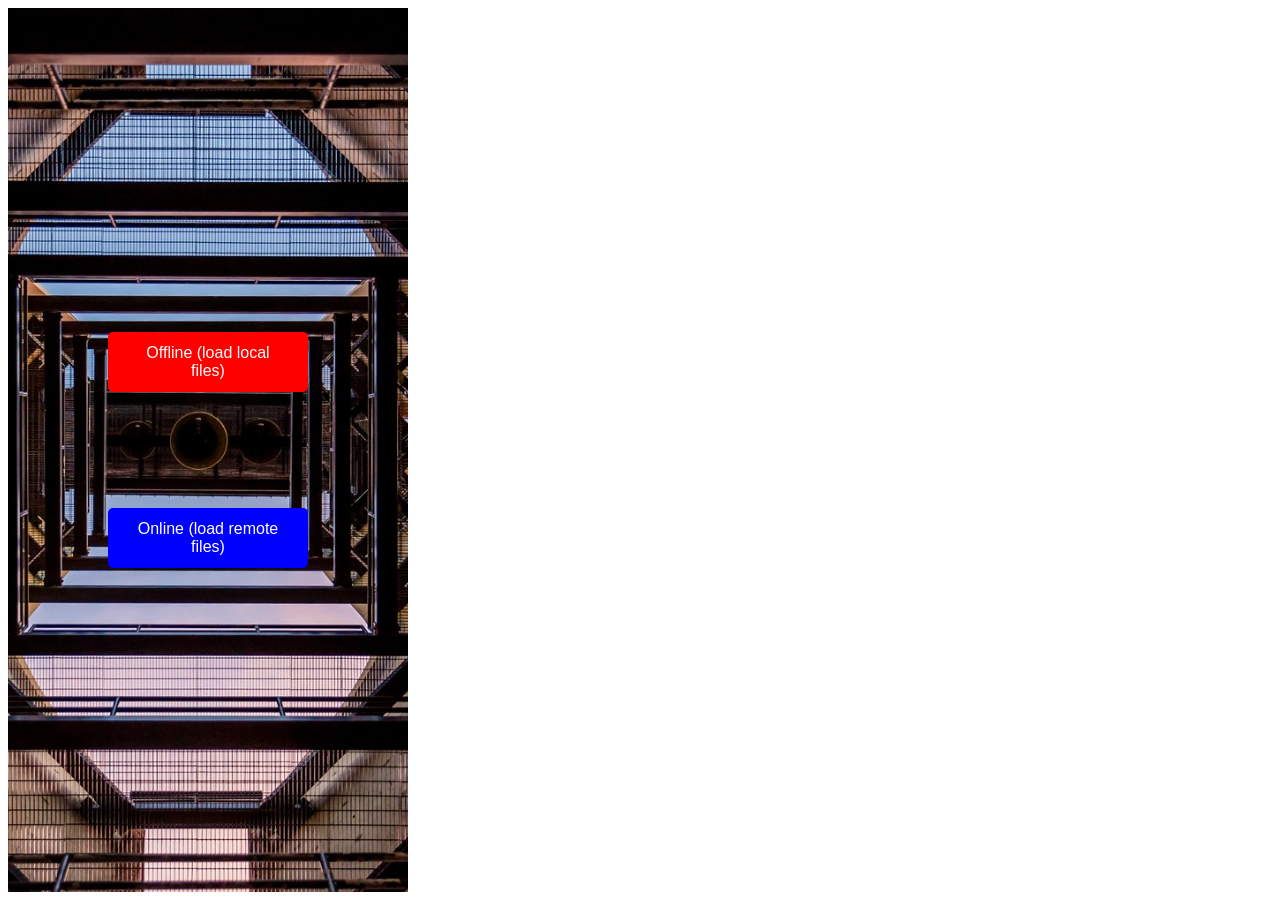
==== xcode/App/overlay_button_on_local_image_via_webcontainer.html @ 5a880045 "- rename overlay_button_on_local_image_via_webcontainer_take2.* -> overlay_button_on_local_image_via" ====
<html>
    <head>
        <link rel="stylesheet" href="./overlay_button_on_local_image_via_webcontainer.css"/>
        <!-- <style>html{padding:0;margin:0;margin-top: 64px;}</style> -->
    </head>
    
    <body>
        <div class="container">
            <img class="container_img" src='backgroundImageConstructionSite1.jpg'/>
            <button id="offlineButton" class="btn">Offline (load local files)</button>
            <button id="onlineButton" class="btn">Online (load remote files)</button>

            <script type="text/javascript">
             document.getElementById("offlineButton").onclick = function () {
                 location.href = "root/html/raw/index.html";
             };

             document.getElementById("onlineButton").onclick = function () {
                 location.href = "https://www.bldlog.com";
             };
            </script>
            
        </div>
    </body>
</html>
---- xcode/App/overlay_button_on_local_image_via_webcontainer.css ----
/* https://www.w3schools.com/howto/tryit.asp?filename=tryhow_css_button_on_image */

.container {
    position: relative;
    width: 100%;
    max-width: 400px;
}

.container img {
    width: 100%;
    /* height: auto; */
    height: 100%;
    object-fit: cover;
}

.container .btn {
    transform: translate(-50%, -50%);
    -ms-transform: translate(-50%, -50%);
    /* background-color: #555; */
    color: white;
    font-size: 16px;
    padding: 12px 24px;
    border: none;
    cursor: pointer;
    border-radius: 5px;
    text-align: center;
}

#offlineButton {
    background-color: red;
    position: absolute;
    top: 40%;
    left: 50%;
}

#onlineButton {
    background-color: blue;
    position: absolute;
    top: 60%;
    left: 50%;
}

.container .btn:hover {
    background-color: black;
}
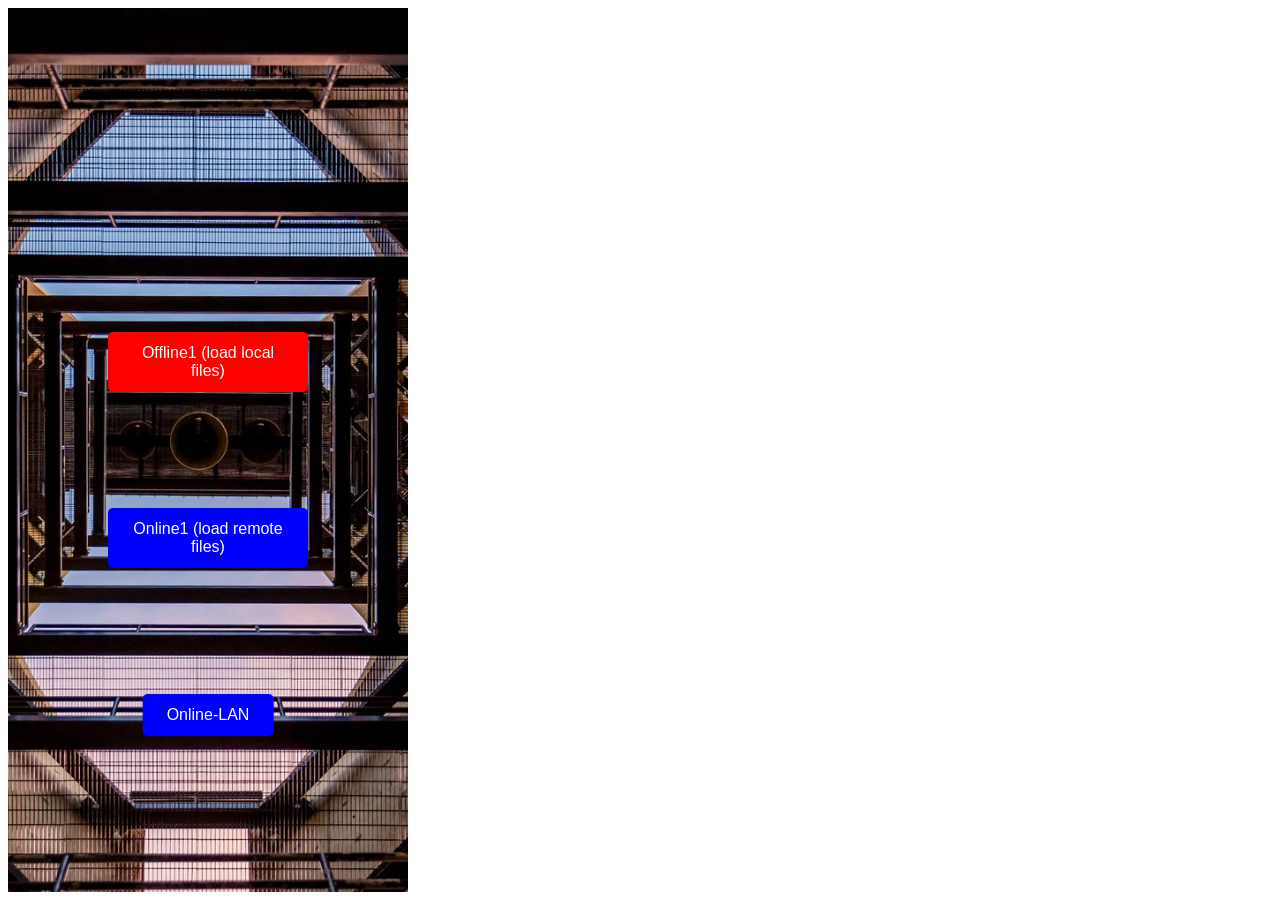
==== commit b1f13610: "Add button for localhost, for devel" ====
--- a/xcode/App/overlay_button_on_local_image_via_webcontainer.html
+++ b/xcode/App/overlay_button_on_local_image_via_webcontainer.html
@@ -7,17 +7,23 @@
     <body>
         <div class="container">
             <img class="container_img" src='backgroundImageConstructionSite1.jpg'/>
-            <button id="offlineButton" class="btn">Offline (load local files)</button>
-            <button id="onlineButton" class="btn">Online (load remote files)</button>
+            <button id="offlineButton" class="btn">Offline1 (load local files)</button>
+            <button id="onlineButton1" class="btn">Online1 (load remote files)</button>
+            <button id="onlineButton2" class="btn">Online-LAN</button>
 
             <script type="text/javascript">
              document.getElementById("offlineButton").onclick = function () {
                  location.href = "root/html/raw/index.html";
              };
 
-             document.getElementById("onlineButton").onclick = function () {
-                 location.href = "https://www.bldlog.com";
+             document.getElementById("onlineButton1").onclick = function () {
+                 location.href = "https://bldlog.com";
              };
+                
+             document.getElementById("onlineButton2").onclick = function () {
+                 location.href = "https://staging.bldlog.com";
+	         };
+
             </script>
             
         </div>
--- a/xcode/App/overlay_button_on_local_image_via_webcontainer.css
+++ b/xcode/App/overlay_button_on_local_image_via_webcontainer.css
@@ -33,13 +33,19 @@
     left: 50%;
 }
 
-#onlineButton {
+#onlineButton1 {
     background-color: blue;
     position: absolute;
     top: 60%;
     left: 50%;
 }
 
+#onlineButton2 {
+    background-color: blue;
+    position: absolute;
+    top: 80%;
+    left: 50%;
+}
 .container .btn:hover {
     background-color: black;
 }
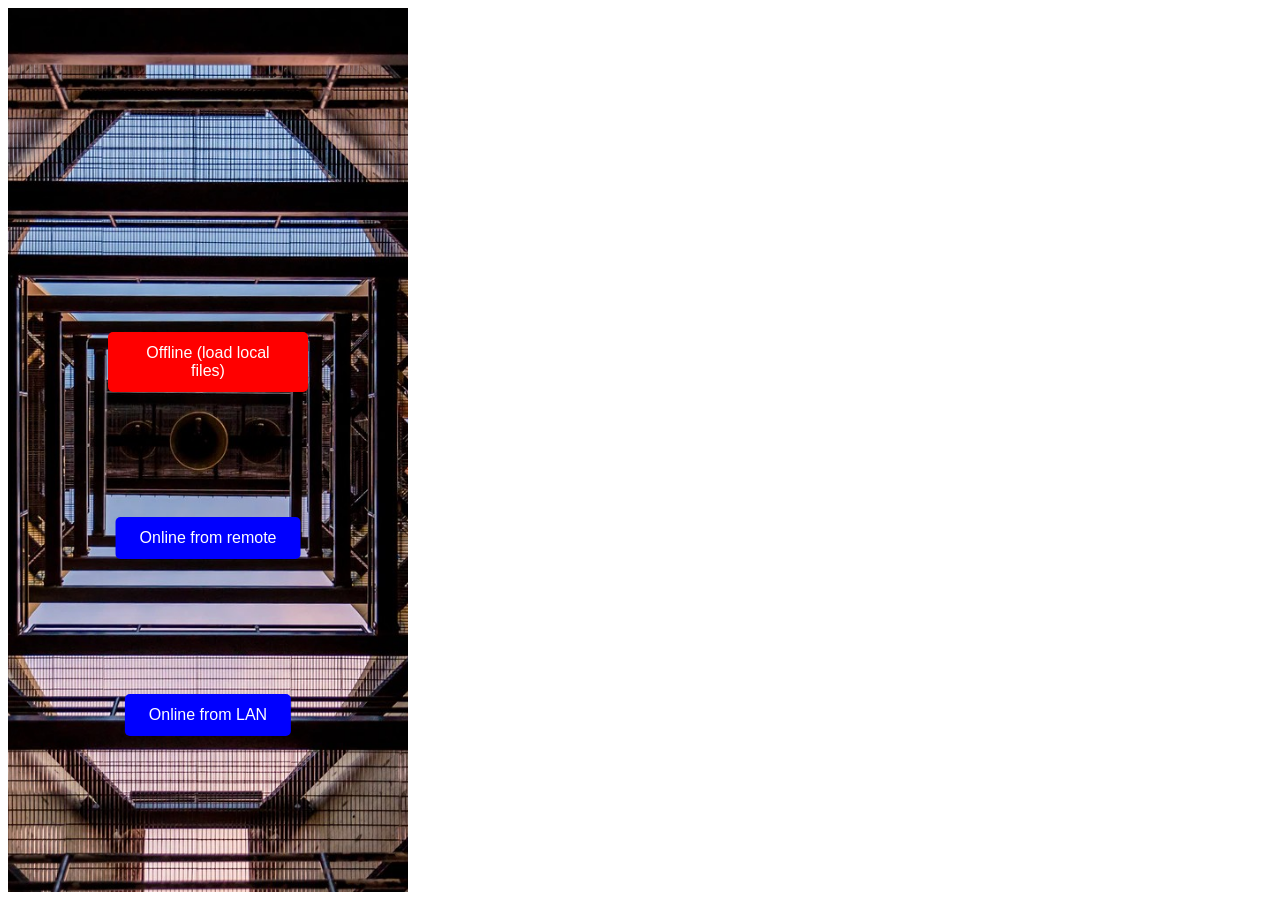
==== commit ce19abb1: "Add 3rd button for loading from LAN. Update jasonette-ios to target iOS 15" ====
--- a/xcode/App/overlay_button_on_local_image_via_webcontainer.html
+++ b/xcode/App/overlay_button_on_local_image_via_webcontainer.html
@@ -7,9 +7,9 @@
     <body>
         <div class="container">
             <img class="container_img" src='backgroundImageConstructionSite1.jpg'/>
-            <button id="offlineButton" class="btn">Offline1 (load local files)</button>
-            <button id="onlineButton1" class="btn">Online1 (load remote files)</button>
-            <button id="onlineButton2" class="btn">Online-LAN</button>
+            <button id="offlineButton"	 class="btn">Offline (load local files)</button>
+            <button id="onlineButton1" class="btn">Online from remote </button>
+            <button id="onlineButton2" class="btn">Online from LAN</button>
 
             <script type="text/javascript">
              document.getElementById("offlineButton").onclick = function () {
@@ -21,7 +21,7 @@
              };
                 
              document.getElementById("onlineButton2").onclick = function () {
-                 location.href = "https://staging.bldlog.com";
+                 location.href = "https://local.bldlog.com";
 	         };
 
             </script>
